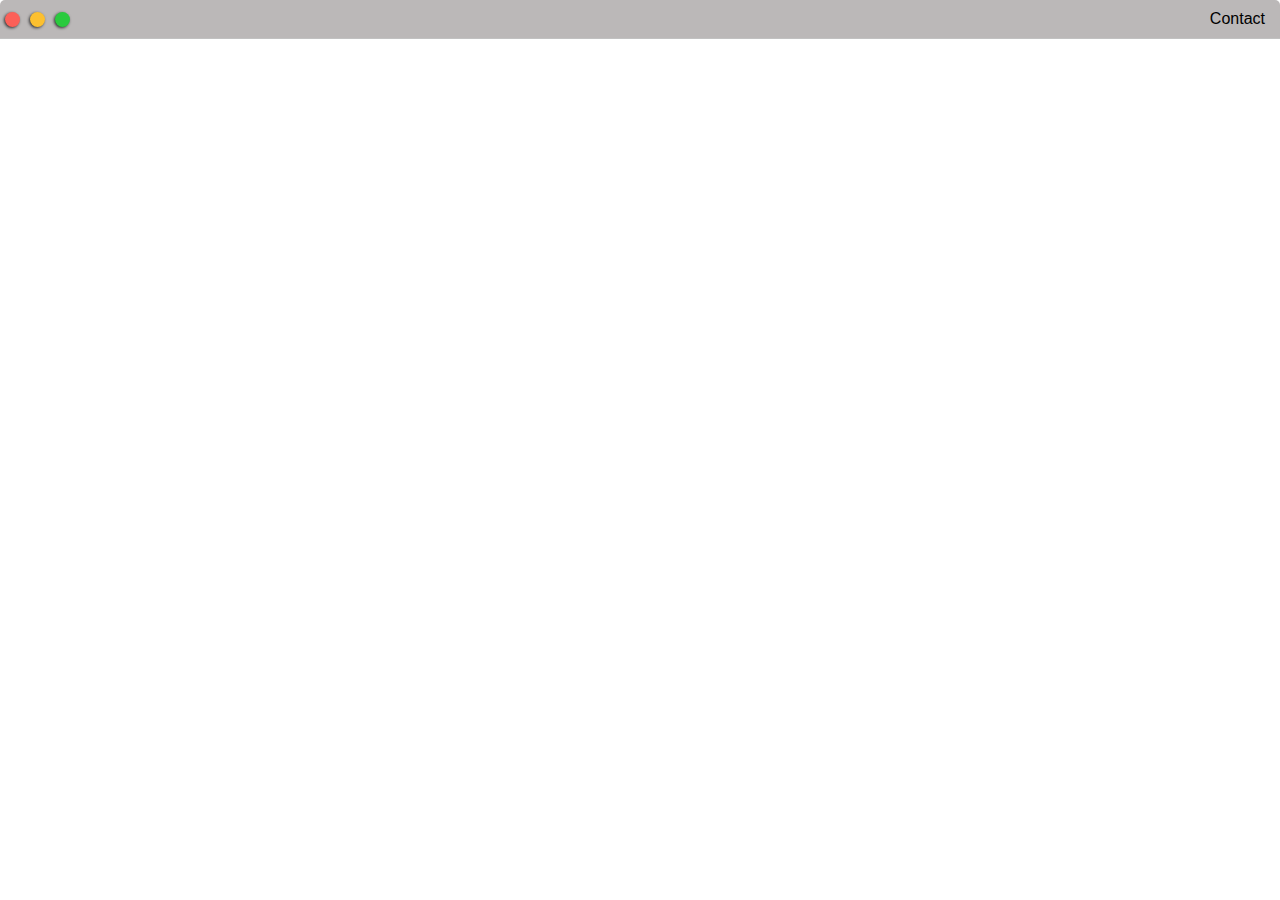
==== post.html @ 36c43686 "first commit" ====
<!DOCTYPE html>
<html lang="en">
<head>
  <meta charset="UTF-8">
  <meta http-equiv="X-UA-Compatible" content="IE=edge">
  <meta name="viewport" content="width=device-width, initial-scale=1.0">
  <link rel="stylesheet" href="post.css">
  <link rel="stylesheet" href="default.css">
  <title>Post</title>
</head>
<body>
  <div class="nav-wrapper">
          <div class="dot-wrapper">
            <div class="browser-dot" id="dot-1"></div>
            <div class="browser-dot" id="dot-2"></div>
            <div class="browser-dot" id="dot-3"></div>
          </div>
          <ul id="navigation">
            <li><a href="#">Contact</a></li>
          </ul>
        </div>
        <div class="main-container">

        </div>
</body>
</html>
---- default.css ----
:root{
  --mainColor: #bbb8b8;
  --secondaryColor: #fff;
  --borderColor: #c1c1c1;
  --mainText: black;
  --secondaryText: #4b5156;
  --themeBorder: #24292e;
  --previewBackground: rgb(252, 249, 243,0.8);
  --previewShadow: #f0ead6;
  --btnColor: black;
}
body *{
  transition: 0.3s;
}
html, body{
  padding: 0;
  margin: 0;
}

h1,h2,h3,h4,h5,h6,strong{
  color: var(--mainText);
  font-family: system-ui, -apple-system, BlinkMacSystemFont, 'Segoe UI', Roboto, Oxygen, Ubuntu, Cantarell, 'Open Sans', 'Helvetica Neue', sans-serif;
  font-weight: 500;
}
h1{font-size: 56px;}
h2{font-size: 36px;}
h3{font-size: 28px;}
h4{font-size: 24px;}
h5{font-size: 20px;}
h6{font-size: 16px;}
a{
  text-decoration: none;
  color:#17a2b8;
}
ul{
  list-style: none;
}
p,li, span, label, input,textarea{
color: var(--mainText);
font-family:Verdana, Geneva, Tahoma, sans-serif;
}
img{
  width: 300px;
}
.s1{
  background-color: var(--mainColor);
  border-bottom: var(--borderColor);
  overflow: auto;
}
.s2 {
  background-color: var(--secondaryColor);
  border-bottom:1px solid var(--borderColor);
  overflow: auto;
}
.main-container{
  width: 1200px;
  margin: 0 auto;
}
.greeting-wrapper{
  display: grid;
  min-height: 10em;
  text-align: center;
  align-content: center;
}
.intro-wrapper{
  width: auto;
  background-color: var(--secondaryColor);
  border: 1px solid var(--borderColor);
  border-radius: 5px 5px 0 0;
  box-shadow: -1px 1px 3px rgba(0, 0, 0, 0.75);
  display: grid;
  grid-template-columns: 1fr 1fr;
  grid-template-areas: 
    'nav-wrapper nav-wrapper'
    'left-column right-column'
  ;
  margin-bottom: 50px;
}
.nav-wrapper{
  grid-area: nav-wrapper;
  border-bottom: 1px solid var(--borderColor);
  border-radius: 5px 5px 0 0;
  display: flex;
  justify-content: space-between;
  align-items: center;
  background-color: var(--mainColor);
}
#navigation{
  margin: 0;
  padding: 10px;
}
#navigation li{
  display: inline-block;
  margin-right: 5px;
  margin-left: 5px;
}
#navigation a{
  color: var(--mainText);
}
.dot-wrapper{
  display: flex;
}
.browser-dot{
  background-color: black;
  width: 15px;
  height: 15px;
  border-radius: 50%;
  box-shadow: -1px 1px 3px rgba(0, 0, 0, 0.75);
  margin: 5px;
}
#dot-1{
  background-color: #fc6058;
}
#dot-2 {
  background-color: #fcc02f;
}
#dot-3 {
  background-color: #2aca3e;
}
.left-column {
  grid-area: left-column;
  padding-top: 50px;
  padding-bottom: 50px;
}

#profile-pic{
  /* height: 200px; */
  width: 300px;
  object-fit: cover;
  border: 5px solid var(--borderColor);
}
#theme-options-wrapper{
  display: flex;
  justify-content: center;
}
.theme-dot{
  height: 30px;
  width: 30px;
  border-radius: 50%;
  box-shadow: -1px 1px 3px rgba(0, 0, 0, 0.75);
  cursor: pointer;
  background-color: black;
  margin: 5px;
  border: 2px solid var(--themeBorder);
}
.theme-dot:hover{
  border-width: 5px;
}
#light-mode{
  background-color: #fff;
}
#blue-mode {
  background-color: #192734;
}
#green-mode{
  background-color: #78846b;
}
#purple-mode {
  background-color: #7e4c74;
}
#settings-note{
  font-size: 12px;
  font-style: italic;
  text-align: center;
}
.right-column {
  grid-area: right-column;
  display: grid;
  align-content: center;
  padding: 50px;
}
#preview-shadow{
  background-color: var(--previewShadow);
  width: 300px;
  height: 150px;
  padding-top: 30px;
  padding-left: 30px;
  
}
#preview{
  width: 300px;
  border: 1.5px solid #17a2b8;
  position: relative;
  background-color: var(--previewBackground);
  padding: 15px;
}
.corner{
  width: 7px;
  height: 7px;
  border-radius: 50%;
  border: 1.5px solid #17a2b8;
  background-color: #fff;
  position: absolute;
}
#corner-tl{
  top: -5px;
  left: -5px;
}
#corner-tr {
  top: -5px;
    right: -5px;
}
#corner-br {
  bottom: -5px;
    right: -5px;
}
#corner-bl {
  bottom: -5px;
    left: -5px;
}
.about-wrapper{
  display: grid;
  grid-template-columns: repeat(auto-fit, minmax(320px, 1fr));
  padding: 50px 0;
  gap: 100px;
}
#skills{
  display: flex;
  justify-content: space-evenly;
  background-color: var(--previewShadow);
}
.social-links{
  display: grid;
  align-content: center;
  text-align: center;
}
#social-img{
  width: 100%;
}
.post-wrapper{
  display: grid;
  grid-template-columns: repeat(auto-fit, 320px);
  gap: 20px;
  justify-content: center;
  padding-bottom: 50px;
}
.post{
  border: 1px solid var(--borderColor);
  box-shadow: -1px 1px 3px rgba(0, 0, 0, 0.75);
}
.thumbnail{
  width: 100%;
  /* height: 200px; */
  display: block;
  object-fit: cover;
}
.post-preview{
  background-color: #fff;
  padding: 15px;
}
.post-title{
  margin: 0;
  color: black;
}
.post-intro{
  color: #4b5156;
  font-size: 16px;
}
#contact-form{
  display: block;
  max-width: 600px;
  margin: 0 auto;
  border: 1px solid var(--borderColor);
  padding: 15px;
  border-radius: 5px;
  background-color: var(--mainColor);
  margin-bottom: 50px;
}
#contact-form label{
  line-height: 2.7em;
}
textarea{
  max-height: 100px;
  max-width: 600px;
}
.input-field{
  width: 100%;
  padding: 10px 0;
  background-color: var(--secondaryColor);
  border-radius: 5px;
  border: 1px solid var(--borderColor);
  font-size: 14px;
}
#submit-btn{
  background-color: var(--btnColor);
  margin: 10px 0 0 0;
  width: 100%;
  padding: 10px 0;
  color: #fff;
  border: none;
}







@media screen and (max-width:1200px) {
  .main-container{
    width: 50%;
  }
}
@media screen and (max-width:1200px) {
  .intro-wrapper {
      grid-template-columns: 1fr;
      grid-template-areas:
        'nav-wrapper'
        'left-column'
        'right-column'
      ;
    }
    .right-column{
      justify-content: center;
    }
}
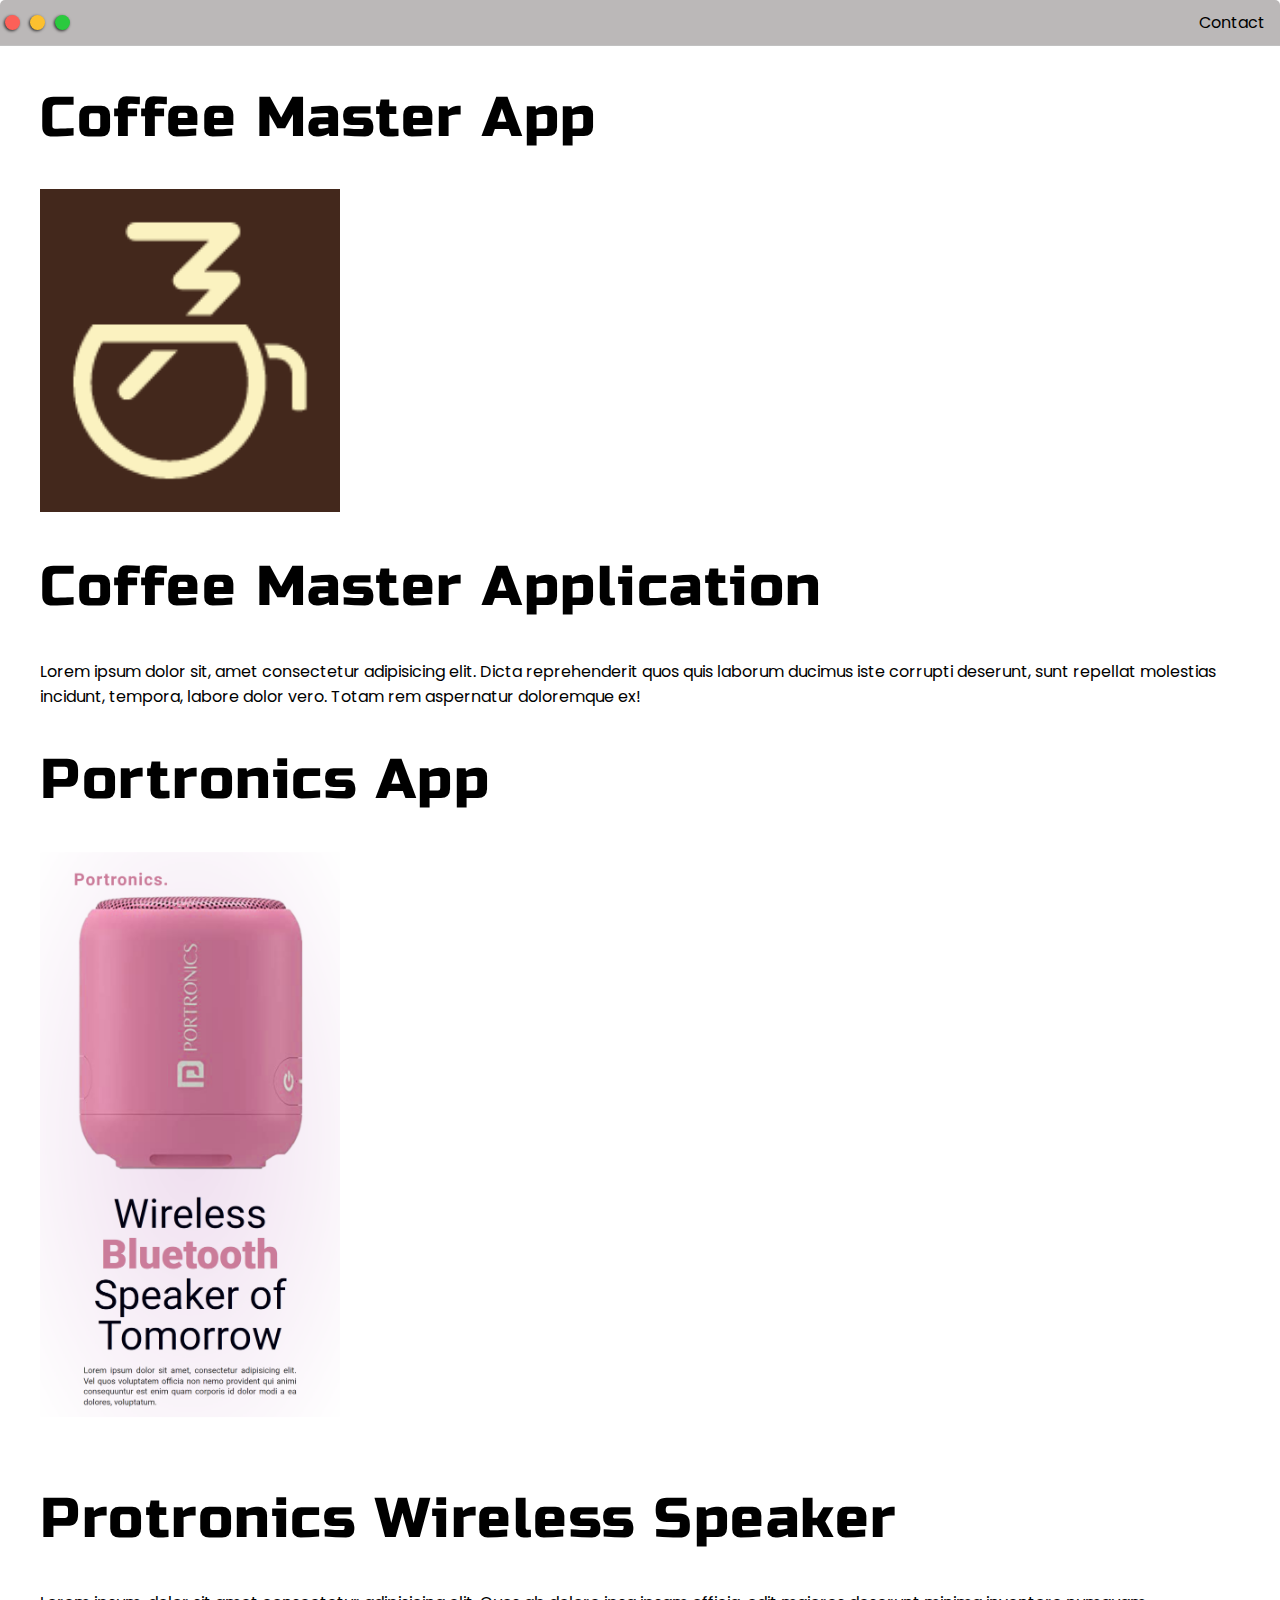
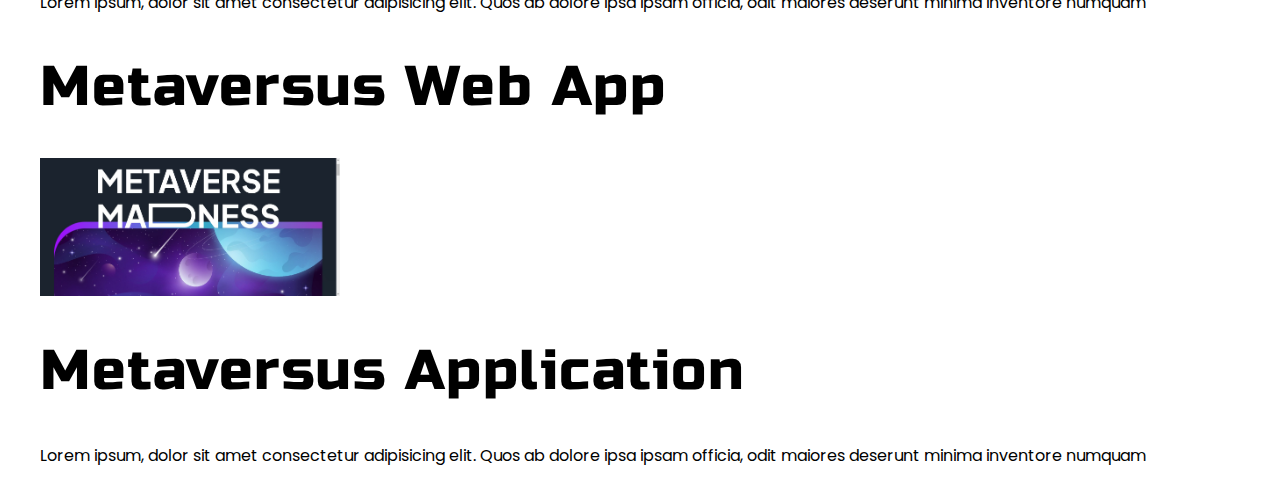
==== commit f0c7bc54: "Initial Commit" ====
--- a/post.html
+++ b/post.html
@@ -19,8 +19,49 @@
             <li><a href="#">Contact</a></li>
           </ul>
         </div>
-        <div class="main-container">
-
-        </div>
+        <section id="post001">
+          <div class="main-container">
+            <div class="wrapper">
+              <h1> Coffee Master App</h1>
+              <div class="img-wrapper">
+                <img src="images/coffee_masters_logo.png">
+                <div>
+                  <h1>Coffee Master Application</h1>
+                  <p>Lorem ipsum dolor sit, amet consectetur adipisicing elit. Dicta reprehenderit quos quis laborum ducimus iste corrupti deserunt, sunt repellat molestias incidunt, tempora, labore dolor vero. Totam rem aspernatur doloremque ex!</p>
+                </div>
+              </div>
+            </div>
+          </div>
+        </section>
+        <section id="post002">
+          <div class="main-container">
+            <div class="wrapper">
+              <h1> Portronics App</h1>
+              <div class="img-wrapper">
+                <img src="images/portronics.png">
+                <div>
+                  <h1>Protronics Wireless Speaker</h1>
+                  <p>Lorem ipsum, dolor sit amet consectetur adipisicing elit. Quos ab dolore ipsa ipsam officia, odit maiores
+                    deserunt minima inventore numquam</p>
+                </div>
+              </div>
+            </div>
+          </div>
+        </section>
+        <section id="post003">
+          <div class="main-container">
+            <div class="wrapper">
+              <h1> Metaversus Web App</h1>
+              <div class="img-wrapper">
+                <img src="images/Metaversus.png">
+                <div>
+                  <h1>Metaversus Application</h1>
+                  <p>Lorem ipsum, dolor sit amet consectetur adipisicing elit. Quos ab dolore ipsa ipsam officia, odit maiores
+                    deserunt minima inventore numquam</p>
+                </div>
+              </div>
+            </div>
+          </div>
+        </section>
 </body>
 </html>--- a/default.css
+++ b/default.css
@@ -1,3 +1,7 @@
+@import url('https://fonts.googleapis.com/css2?family=Poppins:wght@400;500;600&family=Russo+One&display=swap');
+*{
+  scroll-behavior: smooth;
+}
 :root{
   --mainColor: #bbb8b8;
   --secondaryColor: #fff;
@@ -8,6 +12,7 @@
   --previewBackground: rgb(252, 249, 243,0.8);
   --previewShadow: #f0ead6;
   --btnColor: black;
+  --themeHover: black;
 }
 body *{
   transition: 0.3s;
@@ -19,7 +24,9 @@
 
 h1,h2,h3,h4,h5,h6,strong{
   color: var(--mainText);
-  font-family: system-ui, -apple-system, BlinkMacSystemFont, 'Segoe UI', Roboto, Oxygen, Ubuntu, Cantarell, 'Open Sans', 'Helvetica Neue', sans-serif;
+  font-family: 'Russo One', sans-serif;
+  letter-spacing: 1.5px;
+  
   font-weight: 500;
 }
 h1{font-size: 56px;}
@@ -35,13 +42,14 @@
 ul{
   list-style: none;
 }
-p,li, span, label, input,textarea{
+p,li, span, label, input,textarea, a{
 color: var(--mainText);
-font-family:Verdana, Geneva, Tahoma, sans-serif;
+font-family: 'Poppins', sans-serif;
 }
 img{
   width: 300px;
 }
+
 .s1{
   background-color: var(--mainColor);
   border-bottom: var(--borderColor);
@@ -61,6 +69,18 @@
   min-height: 10em;
   text-align: center;
   align-content: center;
+}
+.greeting-wrapper .name{
+  font-family: 'Russo one', Verdana, Geneva, Tahoma, sans-serif;
+  letter-spacing: 2px;
+  color: var(--mainText);
+  transition:all .8s;
+  cursor: pointer;
+}
+.greeting-wrapper .name:hover{
+  color: yellow;
+  text-decoration: underline;
+  transform: translateY(-20px);
 }
 .intro-wrapper{
   width: auto;
@@ -134,6 +154,7 @@
   justify-content: center;
 }
 .theme-dot{
+  position: relative;
   height: 30px;
   width: 30px;
   border-radius: 50%;
@@ -146,17 +167,50 @@
 .theme-dot:hover{
   border-width: 5px;
 }
+.theme-dot:hover::after{
+  position: absolute;
+  width: 60px;
+  height: 25px;
+  padding: 0 8px;
+  display: flex;
+  justify-content: center;
+  align-items: center;
+  box-shadow: 5px 7px 5px rgba(82, 81, 81, 0.8);
+  bottom: -100%;
+  border-radius: 5px;
+  text-align: center;
+  text-transform: uppercase;
+  font-family: "Russo one", Impact, Haettenschweiler, 'Arial Narrow Bold', sans-serif;
+  background-color: #fff;
+}
 #light-mode{
   background-color: #fff;
 }
+#light-mode:hover::after{
+  content: "white";
+  color: #fff;
+  background-color: black;
+}
 #blue-mode {
   background-color: #192734;
 }
+#blue-mode:hover::after {
+  color: blue;
+  content: "blue";
+}
 #green-mode{
   background-color: #78846b;
 }
+#green-mode:hover::after {
+  color: green;
+  content: "green";
+}
 #purple-mode {
   background-color: #7e4c74;
+}
+#purple-mode:hover::after {
+  color: purple;
+  content: "purple";
 }
 #settings-note{
   font-size: 12px;
@@ -247,6 +301,9 @@
 .post-preview{
   background-color: #fff;
   padding: 15px;
+}
+.post-preview a{
+  color: black;
 }
 .post-title{
   margin: 0;
@@ -272,6 +329,7 @@
 textarea{
   max-height: 100px;
   max-width: 600px;
+  scroll-behavior: var(--mainColor);
 }
 .input-field{
   width: 100%;
@@ -288,6 +346,52 @@
   padding: 10px 0;
   color: #fff;
   border: none;
+}
+footer{
+  display: flex;
+  justify-content: space-between;
+  align-items: center;
+}
+.footer-content{
+  color: var(--mainText);
+  font-size: 20px;
+  letter-spacing: 1px;
+  font-family: "Poppins";
+}
+.footer-content span{
+  color: red;
+  font-size: x-large;
+}
+.footer-content a:hover{
+  color: blue;
+  text-decoration: underline;
+  text-decoration-color: #17a2b8;
+  padding-bottom: 30px;
+}
+footer .return{
+  position: sticky;
+  width: 50px;
+  height: 50px;
+  border-radius: 50%;
+  background: linear-gradient(45deg, purple, blue);
+  padding: 3px;
+}
+footer .arrowdiv {
+  width: 50px;
+  height: 50px;
+  border-radius: 50%;
+  background-color: var(--mainColor);
+  font-family: 'Poppins';
+  display: flex;
+  justify-content: center;
+  align-items: center;
+  font-size: 30px;
+  color: white;
+  font-weight: 600;
+}
+
+footer a:active{
+  transition: 1s ease;
 }
 
 
